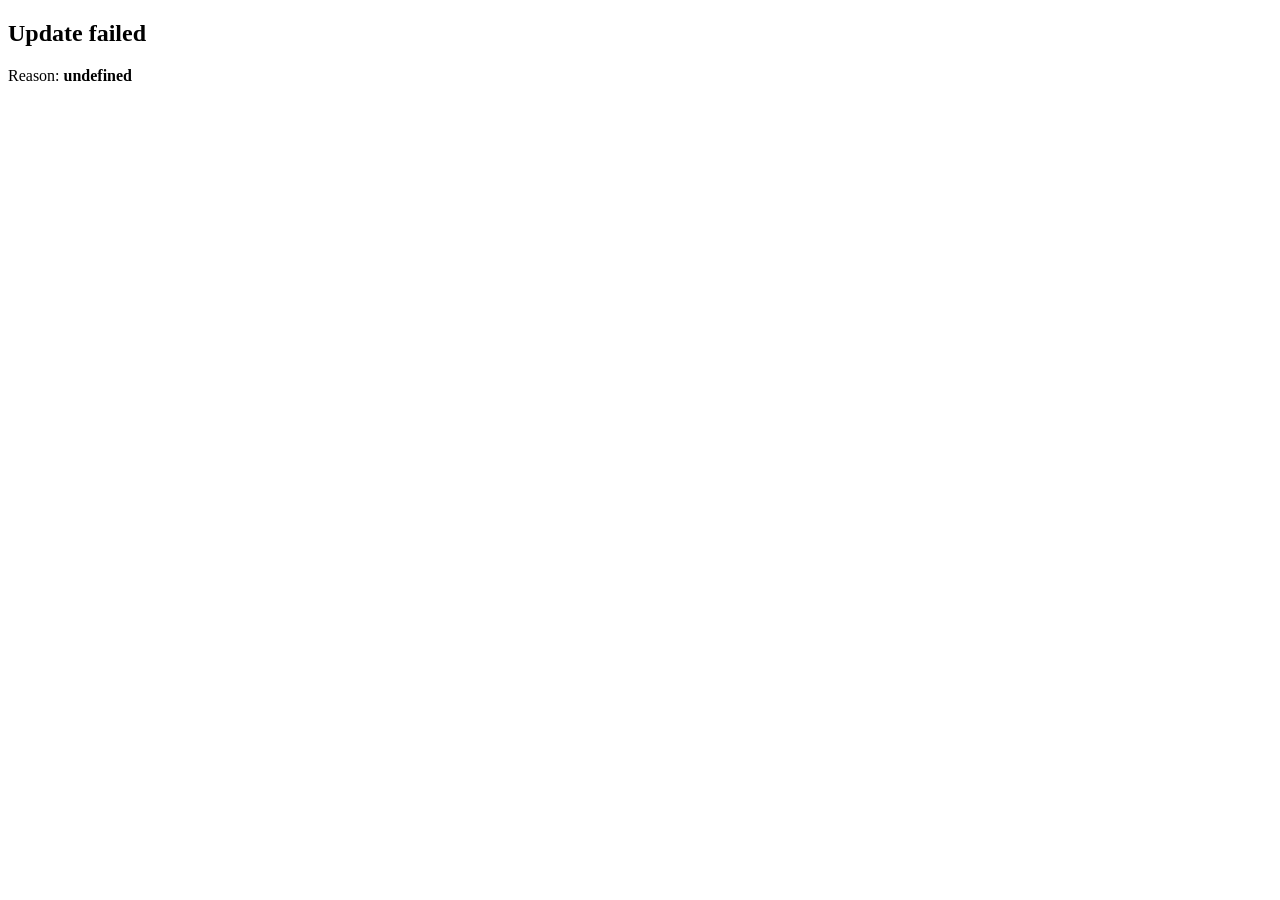
==== data/failure.html @ 8b2b1513 "Auto stash before merge of "master" and "origin/master"" ====
<!DOCTYPE html>
	<html lang="en">
	<head>
		<title>Nextion Updater</title>
		<script>
			function getUrlVars() {
				var vars = {};
				var parts = window.location.href.replace(/[?&]+([^=&]+)=([^&]*)/gi, function(m,key,value) {
				vars[key] = value;
				});
				return vars;
			}

			function setReason() {
				var reason = getUrlVars()["reason"];
				document.getElementById("reason").innerHTML = decodeURIComponent(reason);
			}
		</script>
	</head>
	<body onLoad="setReason()">
		<h2>Update failed</h2>
		Reason: <strong><span id="reason"></span></strong>
	</body>
</html>
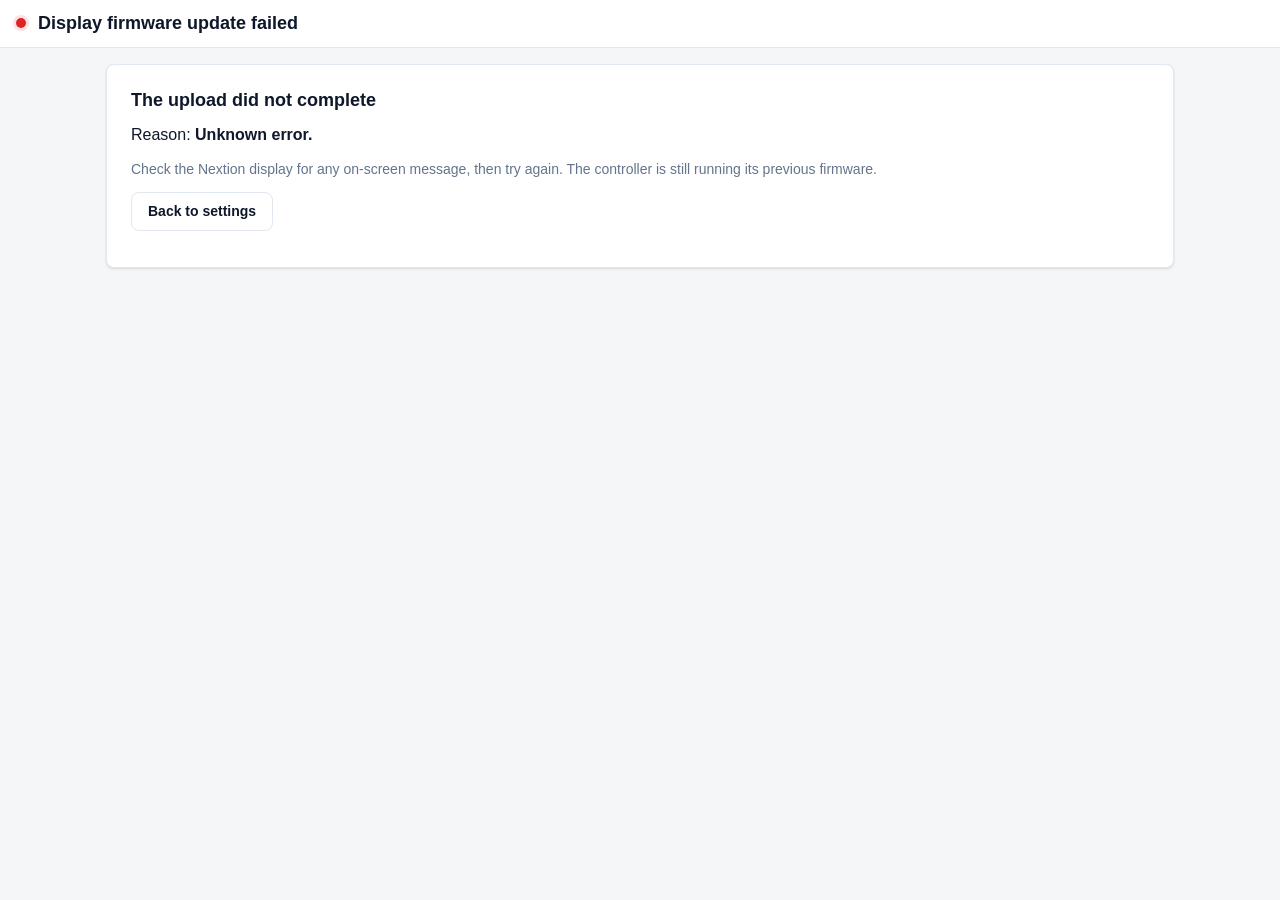
==== commit cbf59343: "Redesign web UI and document firmware vs filesystem flashes Drops W3.CSS for a hand-crafted design s" ====
--- a/data/failure.html
+++ b/data/failure.html
@@ -1,24 +1,34 @@
 <!DOCTYPE html>
-	<html lang="en">
-	<head>
-		<title>Nextion Updater</title>
-		<script>
-			function getUrlVars() {
-				var vars = {};
-				var parts = window.location.href.replace(/[?&]+([^=&]+)=([^&]*)/gi, function(m,key,value) {
-				vars[key] = value;
-				});
-				return vars;
-			}
+<html lang="en">
+<head>
+  <meta charset="UTF-8">
+  <meta name="viewport" content="width=device-width, initial-scale=1">
+  <title>AutoPool — Update failed</title>
+  <link rel="stylesheet" href="style.css">
+  <script>
+    document.addEventListener("DOMContentLoaded", () => {
+      const params = new URLSearchParams(window.location.search);
+      const reason = params.get("reason");
+      const el = document.getElementById("reason");
+      if (el) el.textContent = reason ? decodeURIComponent(reason) : "Unknown error.";
+    });
+  </script>
+</head>
+<body>
 
-			function setReason() {
-				var reason = getUrlVars()["reason"];
-				document.getElementById("reason").innerHTML = decodeURIComponent(reason);
-			}
-		</script>
-	</head>
-	<body onLoad="setReason()">
-		<h2>Update failed</h2>
-		Reason: <strong><span id="reason"></span></strong>
-	</body>
+<header class="app-header">
+  <span class="status-dot" data-status="err"></span>
+  <h1>Display firmware update failed</h1>
+</header>
+
+<main>
+  <section class="card">
+    <h2>The upload did not complete</h2>
+    <p>Reason: <strong id="reason">Unknown error.</strong></p>
+    <p class="muted text-sm">Check the Nextion display for any on-screen message, then try again. The controller is still running its previous firmware.</p>
+    <p><a class="btn" href="settings.html">Back to settings</a></p>
+  </section>
+</main>
+
+</body>
 </html>
--- a/data/style.css
+++ b/data/style.css
@@ -0,0 +1,633 @@
+/* AutoPool — design system */
+
+:root {
+  --bg: #f4f6f8;
+  --surface: #ffffff;
+  --surface-2: #f8fafc;
+  --border: #e2e8f0;
+  --shadow: 0 1px 2px rgba(15, 23, 42, .06), 0 1px 3px rgba(15, 23, 42, .08);
+  --shadow-lg: 0 4px 12px rgba(15, 23, 42, .08);
+
+  --text: #0f172a;
+  --text-muted: #64748b;
+  --text-faint: #94a3b8;
+
+  --ok: #16a34a;
+  --ok-bg: #dcfce7;
+  --warn: #d97706;
+  --warn-bg: #fef3c7;
+  --err: #dc2626;
+  --err-bg: #fee2e2;
+  --idle: #64748b;
+  --idle-bg: #e2e8f0;
+
+  --accent-filter: #2563eb;
+  --accent-filter-bg: #dbeafe;
+  --accent-ph: #0d9488;
+  --accent-ph-bg: #ccfbf1;
+  --accent-orp: #d97706;
+  --accent-orp-bg: #fef3c7;
+
+  --s-1: 0.25rem;
+  --s-2: 0.5rem;
+  --s-3: 0.75rem;
+  --s-4: 1rem;
+  --s-5: 1.5rem;
+  --s-6: 2rem;
+
+  --fs-xs: 0.75rem;
+  --fs-sm: 0.875rem;
+  --fs-md: 1rem;
+  --fs-lg: 1.125rem;
+  --fs-xl: 1.5rem;
+  --fs-2xl: 2rem;
+  --fs-3xl: 2.5rem;
+
+  --r-1: 0.25rem;
+  --r-2: 0.5rem;
+  --r-pill: 999px;
+
+  --ff-sans: -apple-system, BlinkMacSystemFont, "Segoe UI", Roboto, "Helvetica Neue", Arial, sans-serif;
+  --ff-mono: ui-monospace, SFMono-Regular, "SF Mono", Menlo, Consolas, monospace;
+}
+
+@media (prefers-color-scheme: dark) {
+  :root {
+    --bg: #0f172a;
+    --surface: #1e293b;
+    --surface-2: #0f172a;
+    --border: #334155;
+    --shadow: 0 1px 2px rgba(0, 0, 0, .3), 0 1px 3px rgba(0, 0, 0, .3);
+    --shadow-lg: 0 4px 12px rgba(0, 0, 0, .4);
+    --text: #f1f5f9;
+    --text-muted: #94a3b8;
+    --text-faint: #64748b;
+    --ok-bg: rgba(22, 163, 74, .15);
+    --warn-bg: rgba(217, 119, 6, .15);
+    --err-bg: rgba(220, 38, 38, .15);
+    --idle-bg: #334155;
+    --accent-filter-bg: rgba(37, 99, 235, .15);
+    --accent-ph-bg: rgba(13, 148, 136, .15);
+    --accent-orp-bg: rgba(217, 119, 6, .15);
+  }
+}
+
+* { box-sizing: border-box; }
+
+html, body {
+  margin: 0;
+  padding: 0;
+  background: var(--bg);
+  color: var(--text);
+  font-family: var(--ff-sans);
+  font-size: var(--fs-md);
+  line-height: 1.5;
+  -webkit-font-smoothing: antialiased;
+}
+
+a { color: var(--accent-filter); text-decoration: none; }
+a:hover { text-decoration: underline; }
+
+h1, h2, h3 { margin: 0 0 var(--s-3); font-weight: 600; line-height: 1.25; }
+h1 { font-size: var(--fs-xl); }
+h2 { font-size: var(--fs-lg); }
+h3 { font-size: var(--fs-md); }
+
+p { margin: 0 0 var(--s-3); }
+
+/* ---------- Layout ---------- */
+
+.app-header {
+  position: sticky;
+  top: 0;
+  z-index: 10;
+  background: var(--surface);
+  border-bottom: 1px solid var(--border);
+  padding: var(--s-3) var(--s-4);
+  display: flex;
+  align-items: center;
+  gap: var(--s-3);
+}
+.app-header h1 {
+  margin: 0;
+  font-size: var(--fs-lg);
+  flex: 1;
+}
+.app-header .header-icon {
+  display: inline-flex;
+  align-items: center;
+  justify-content: center;
+  width: 2rem;
+  height: 2rem;
+  border-radius: var(--r-1);
+  color: var(--text-muted);
+}
+.app-header .header-icon:hover {
+  background: var(--surface-2);
+  color: var(--text);
+  text-decoration: none;
+}
+
+.status-dot {
+  width: 0.625rem;
+  height: 0.625rem;
+  border-radius: 50%;
+  background: var(--idle);
+  transition: background .2s;
+  flex-shrink: 0;
+}
+.status-dot[data-status="ok"]   { background: var(--ok); box-shadow: 0 0 0 3px var(--ok-bg); }
+.status-dot[data-status="warn"] { background: var(--warn); box-shadow: 0 0 0 3px var(--warn-bg); }
+.status-dot[data-status="err"]  { background: var(--err); box-shadow: 0 0 0 3px var(--err-bg); }
+
+main {
+  max-width: 1100px;
+  margin: 0 auto;
+  padding: var(--s-4);
+  display: flex;
+  flex-direction: column;
+  gap: var(--s-4);
+}
+
+footer {
+  text-align: center;
+  padding: var(--s-5) var(--s-4);
+  color: var(--text-faint);
+  font-size: var(--fs-xs);
+}
+
+/* ---------- Cards ---------- */
+
+.card {
+  background: var(--surface);
+  border: 1px solid var(--border);
+  border-radius: var(--r-2);
+  box-shadow: var(--shadow);
+  padding: var(--s-5);
+}
+.card--accent {
+  border-left: 4px solid var(--idle);
+}
+.card--accent-filter { border-left-color: var(--accent-filter); }
+.card--accent-ph     { border-left-color: var(--accent-ph); }
+.card--accent-orp    { border-left-color: var(--accent-orp); }
+
+.card-header {
+  display: flex;
+  align-items: center;
+  gap: var(--s-3);
+  margin-bottom: var(--s-4);
+}
+.card-header h2 { margin: 0; flex: 1; }
+
+/* ---------- Metric grid ---------- */
+
+.metric-grid {
+  display: grid;
+  grid-template-columns: repeat(auto-fit, minmax(150px, 1fr));
+  gap: var(--s-3);
+}
+.metric {
+  background: var(--surface-2);
+  border-radius: var(--r-2);
+  padding: var(--s-3) var(--s-4);
+  border: 1px solid var(--border);
+}
+.metric__label {
+  font-size: var(--fs-xs);
+  text-transform: uppercase;
+  letter-spacing: 0.05em;
+  color: var(--text-muted);
+  margin-bottom: var(--s-1);
+}
+.metric__value {
+  font-size: var(--fs-2xl);
+  font-weight: 600;
+  font-variant-numeric: tabular-nums;
+  line-height: 1.1;
+}
+.metric__unit {
+  font-size: var(--fs-sm);
+  color: var(--text-muted);
+  margin-left: var(--s-1);
+  font-weight: 400;
+}
+
+/* ---------- Regulator cards ---------- */
+
+.regulator-grid {
+  display: grid;
+  grid-template-columns: 1fr;
+  gap: var(--s-4);
+}
+@media (min-width: 800px) {
+  .regulator-grid { grid-template-columns: repeat(3, 1fr); }
+}
+
+.regulator__row {
+  display: flex;
+  align-items: center;
+  justify-content: space-between;
+  gap: var(--s-3);
+  margin-top: var(--s-3);
+  font-size: var(--fs-sm);
+  color: var(--text-muted);
+}
+.regulator__row strong { color: var(--text); font-weight: 600; }
+
+/* ---------- Mode toggle (segmented control) ---------- */
+
+.mode-toggle {
+  display: flex;
+  background: var(--surface-2);
+  border: 1px solid var(--border);
+  border-radius: var(--r-2);
+  padding: 2px;
+  gap: 2px;
+}
+.mode-toggle button {
+  flex: 1;
+  padding: var(--s-2) var(--s-3);
+  border: 0;
+  background: transparent;
+  color: var(--text-muted);
+  font-size: var(--fs-sm);
+  font-weight: 600;
+  border-radius: calc(var(--r-2) - 2px);
+  cursor: pointer;
+  transition: background .15s, color .15s;
+  font-family: inherit;
+}
+.mode-toggle button:hover { color: var(--text); }
+.mode-toggle button[aria-pressed="true"] {
+  background: var(--surface);
+  color: var(--text);
+  box-shadow: var(--shadow);
+}
+.card--accent-filter .mode-toggle button[aria-pressed="true"] { color: var(--accent-filter); }
+.card--accent-ph     .mode-toggle button[aria-pressed="true"] { color: var(--accent-ph); }
+.card--accent-orp    .mode-toggle button[aria-pressed="true"] { color: var(--accent-orp); }
+
+/* ---------- Pump pill ---------- */
+
+.pump-pill {
+  display: inline-flex;
+  align-items: center;
+  gap: var(--s-2);
+  padding: var(--s-1) var(--s-3);
+  border-radius: var(--r-pill);
+  font-size: var(--fs-xs);
+  font-weight: 600;
+  text-transform: uppercase;
+  letter-spacing: 0.05em;
+  background: var(--idle-bg);
+  color: var(--idle);
+}
+.pump-pill::before {
+  content: "";
+  width: 0.5rem;
+  height: 0.5rem;
+  border-radius: 50%;
+  background: currentColor;
+}
+.pump-pill[data-state="on"]  { background: var(--ok-bg); color: var(--ok); }
+.pump-pill[data-state="off"] { background: var(--idle-bg); color: var(--idle); }
+.pump-pill[data-state="warn"]{ background: var(--warn-bg); color: var(--warn); }
+
+/* ---------- Levels strip ---------- */
+
+.levels {
+  display: grid;
+  grid-template-columns: repeat(auto-fit, minmax(140px, 1fr));
+  gap: var(--s-3);
+}
+.level {
+  display: flex;
+  align-items: center;
+  justify-content: space-between;
+  padding: var(--s-3);
+  background: var(--surface-2);
+  border: 1px solid var(--border);
+  border-radius: var(--r-2);
+}
+.level__label { font-size: var(--fs-sm); color: var(--text-muted); }
+
+/* ---------- Buttons ---------- */
+
+.btn {
+  display: inline-flex;
+  align-items: center;
+  justify-content: center;
+  gap: var(--s-2);
+  padding: var(--s-2) var(--s-4);
+  border: 1px solid var(--border);
+  background: var(--surface);
+  color: var(--text);
+  border-radius: var(--r-2);
+  font-size: var(--fs-sm);
+  font-weight: 600;
+  font-family: inherit;
+  cursor: pointer;
+  transition: background .15s, border-color .15s, transform .05s;
+}
+.btn:hover { background: var(--surface-2); }
+.btn:active { transform: translateY(1px); }
+.btn:disabled { opacity: 0.5; cursor: not-allowed; }
+.btn--primary {
+  background: var(--accent-filter);
+  border-color: var(--accent-filter);
+  color: white;
+}
+.btn--primary:hover { background: #1d4ed8; }
+.btn--danger {
+  background: var(--err);
+  border-color: var(--err);
+  color: white;
+}
+.btn--danger:hover { background: #b91c1c; }
+.btn--ghost {
+  background: transparent;
+  border-color: transparent;
+  color: var(--text-muted);
+}
+.btn--ghost:hover { background: var(--surface-2); color: var(--text); }
+.btn--lg { font-size: var(--fs-md); padding: var(--s-3) var(--s-5); }
+
+.btn-row {
+  display: flex;
+  flex-wrap: wrap;
+  gap: var(--s-3);
+}
+
+/* ---------- Forms ---------- */
+
+fieldset.fieldset {
+  border: 1px solid var(--border);
+  border-radius: var(--r-2);
+  background: var(--surface);
+  box-shadow: var(--shadow);
+  padding: var(--s-5);
+  margin: 0 0 var(--s-4);
+}
+fieldset.fieldset > legend {
+  padding: 0 var(--s-2);
+  font-size: var(--fs-md);
+  font-weight: 600;
+  color: var(--text);
+}
+
+.field-grid {
+  display: grid;
+  grid-template-columns: repeat(auto-fit, minmax(180px, 1fr));
+  gap: var(--s-4);
+}
+
+.field {
+  display: flex;
+  flex-direction: column;
+  gap: var(--s-1);
+}
+.field__label {
+  font-size: var(--fs-sm);
+  color: var(--text-muted);
+  font-weight: 500;
+}
+.field__input,
+input[type="text"], input[type="number"], input[type="password"] {
+  font: inherit;
+  padding: var(--s-2) var(--s-3);
+  border: 1px solid var(--border);
+  border-radius: var(--r-2);
+  background: var(--surface);
+  color: var(--text);
+  transition: border-color .15s, box-shadow .15s;
+}
+.field__input:focus,
+input[type="text"]:focus, input[type="number"]:focus, input[type="password"]:focus {
+  outline: none;
+  border-color: var(--accent-filter);
+  box-shadow: 0 0 0 3px var(--accent-filter-bg);
+}
+.field__hint {
+  font-size: var(--fs-xs);
+  color: var(--text-faint);
+}
+.field__suffix {
+  display: inline-block;
+  margin-left: var(--s-2);
+  color: var(--text-muted);
+  font-size: var(--fs-sm);
+}
+
+.field--inline {
+  flex-direction: row;
+  align-items: center;
+  gap: var(--s-3);
+}
+.field--inline .field__label { flex: 1; }
+
+/* checkbox switch */
+.switch {
+  position: relative;
+  display: inline-block;
+  width: 2.5rem;
+  height: 1.5rem;
+  flex-shrink: 0;
+}
+.switch input { opacity: 0; width: 0; height: 0; }
+.switch__slider {
+  position: absolute;
+  inset: 0;
+  background: var(--idle-bg);
+  border-radius: var(--r-pill);
+  transition: background .15s;
+  cursor: pointer;
+}
+.switch__slider::before {
+  content: "";
+  position: absolute;
+  top: 2px;
+  left: 2px;
+  width: 1.25rem;
+  height: 1.25rem;
+  background: var(--surface);
+  border-radius: 50%;
+  transition: transform .15s;
+  box-shadow: var(--shadow);
+}
+.switch input:checked + .switch__slider { background: var(--accent-filter); }
+.switch input:checked + .switch__slider::before { transform: translateX(1rem); }
+
+/* radio group inline */
+.radio-group {
+  display: flex;
+  gap: var(--s-4);
+  flex-wrap: wrap;
+}
+.radio-group label {
+  display: flex;
+  align-items: center;
+  gap: var(--s-2);
+  cursor: pointer;
+}
+
+/* ---------- Timer grid ---------- */
+
+.timer-axis {
+  display: grid;
+  grid-template-columns: repeat(24, 1fr);
+  gap: 2px;
+  font-size: var(--fs-xs);
+  color: var(--text-faint);
+  margin-bottom: var(--s-1);
+  text-align: center;
+}
+.timer-axis span { line-height: 1; }
+.timer-axis span:not([data-major]) { visibility: hidden; }
+.timer-grid {
+  display: grid;
+  grid-template-columns: repeat(24, 1fr);
+  gap: 2px;
+}
+.timer-grid input[type="checkbox"] {
+  appearance: none;
+  -webkit-appearance: none;
+  margin: 0;
+  aspect-ratio: 1;
+  background: var(--surface-2);
+  border: 1px solid var(--border);
+  border-radius: var(--r-1);
+  cursor: pointer;
+  transition: background .15s, border-color .15s;
+}
+.timer-grid input[type="checkbox"]:hover { border-color: var(--accent-filter); }
+.timer-grid input[type="checkbox"]:checked {
+  background: var(--accent-filter);
+  border-color: var(--accent-filter);
+}
+.timer-grid input[type="checkbox"]:nth-child(6n) { margin-right: var(--s-2); }
+
+/* compact temp timer table */
+.temp-timer-table {
+  display: grid;
+  grid-template-columns: auto 1fr;
+  gap: var(--s-2);
+  align-items: center;
+  font-size: var(--fs-sm);
+}
+.temp-timer-table .temp-label {
+  color: var(--text-muted);
+  font-weight: 600;
+  font-variant-numeric: tabular-nums;
+}
+.temp-timer-table .timer-grid {
+  margin-bottom: 0;
+}
+
+/* ---------- Section nav ---------- */
+
+.section-nav {
+  position: sticky;
+  top: 3.25rem;
+  z-index: 5;
+  background: var(--bg);
+  border-bottom: 1px solid var(--border);
+  padding: var(--s-2) var(--s-4);
+  margin: 0 calc(-1 * var(--s-4));
+  overflow-x: auto;
+  white-space: nowrap;
+}
+.section-nav a {
+  display: inline-block;
+  padding: var(--s-1) var(--s-3);
+  margin-right: var(--s-2);
+  color: var(--text-muted);
+  font-size: var(--fs-sm);
+  font-weight: 500;
+  border-radius: var(--r-1);
+}
+.section-nav a:hover {
+  background: var(--surface-2);
+  color: var(--text);
+  text-decoration: none;
+}
+
+/* ---------- Toast ---------- */
+
+.toast-stack {
+  position: fixed;
+  bottom: var(--s-4);
+  right: var(--s-4);
+  display: flex;
+  flex-direction: column;
+  gap: var(--s-2);
+  z-index: 100;
+  pointer-events: none;
+}
+.toast {
+  background: var(--surface);
+  border: 1px solid var(--border);
+  border-left: 4px solid var(--idle);
+  border-radius: var(--r-2);
+  padding: var(--s-3) var(--s-4);
+  box-shadow: var(--shadow-lg);
+  font-size: var(--fs-sm);
+  min-width: 200px;
+  max-width: 360px;
+  pointer-events: auto;
+  animation: toast-in .2s ease-out;
+}
+.toast--ok  { border-left-color: var(--ok); }
+.toast--err { border-left-color: var(--err); }
+.toast--warn { border-left-color: var(--warn); }
+.toast.toast--leaving { animation: toast-out .2s ease-in forwards; }
+
+@keyframes toast-in {
+  from { transform: translateX(20px); opacity: 0; }
+  to   { transform: translateX(0); opacity: 1; }
+}
+@keyframes toast-out {
+  to { transform: translateX(20px); opacity: 0; }
+}
+
+/* ---------- Progress bar ---------- */
+
+.progress {
+  width: 100%;
+  height: 0.5rem;
+  background: var(--surface-2);
+  border: 1px solid var(--border);
+  border-radius: var(--r-pill);
+  overflow: hidden;
+}
+.progress__bar {
+  height: 100%;
+  width: 0;
+  background: var(--accent-filter);
+  transition: width .2s;
+}
+
+/* ---------- Utility ---------- */
+
+.muted { color: var(--text-muted); }
+.text-sm { font-size: var(--fs-sm); }
+.flex { display: flex; }
+.gap-2 { gap: var(--s-2); }
+.gap-3 { gap: var(--s-3); }
+.items-center { align-items: center; }
+.justify-between { justify-content: space-between; }
+.mt-3 { margin-top: var(--s-3); }
+.mt-4 { margin-top: var(--s-4); }
+
+/* ---------- Mobile tweaks ---------- */
+
+@media (max-width: 600px) {
+  .app-header h1 { font-size: var(--fs-md); }
+  .card { padding: var(--s-4); }
+  fieldset.fieldset { padding: var(--s-4); }
+  .metric__value { font-size: var(--fs-xl); }
+  .timer-axis, .timer-grid { font-size: 0.625rem; }
+  .timer-grid input[type="checkbox"]:nth-child(6n) { margin-right: 0; }
+  .toast-stack { left: var(--s-4); right: var(--s-4); }
+  .toast { max-width: none; }
+}
